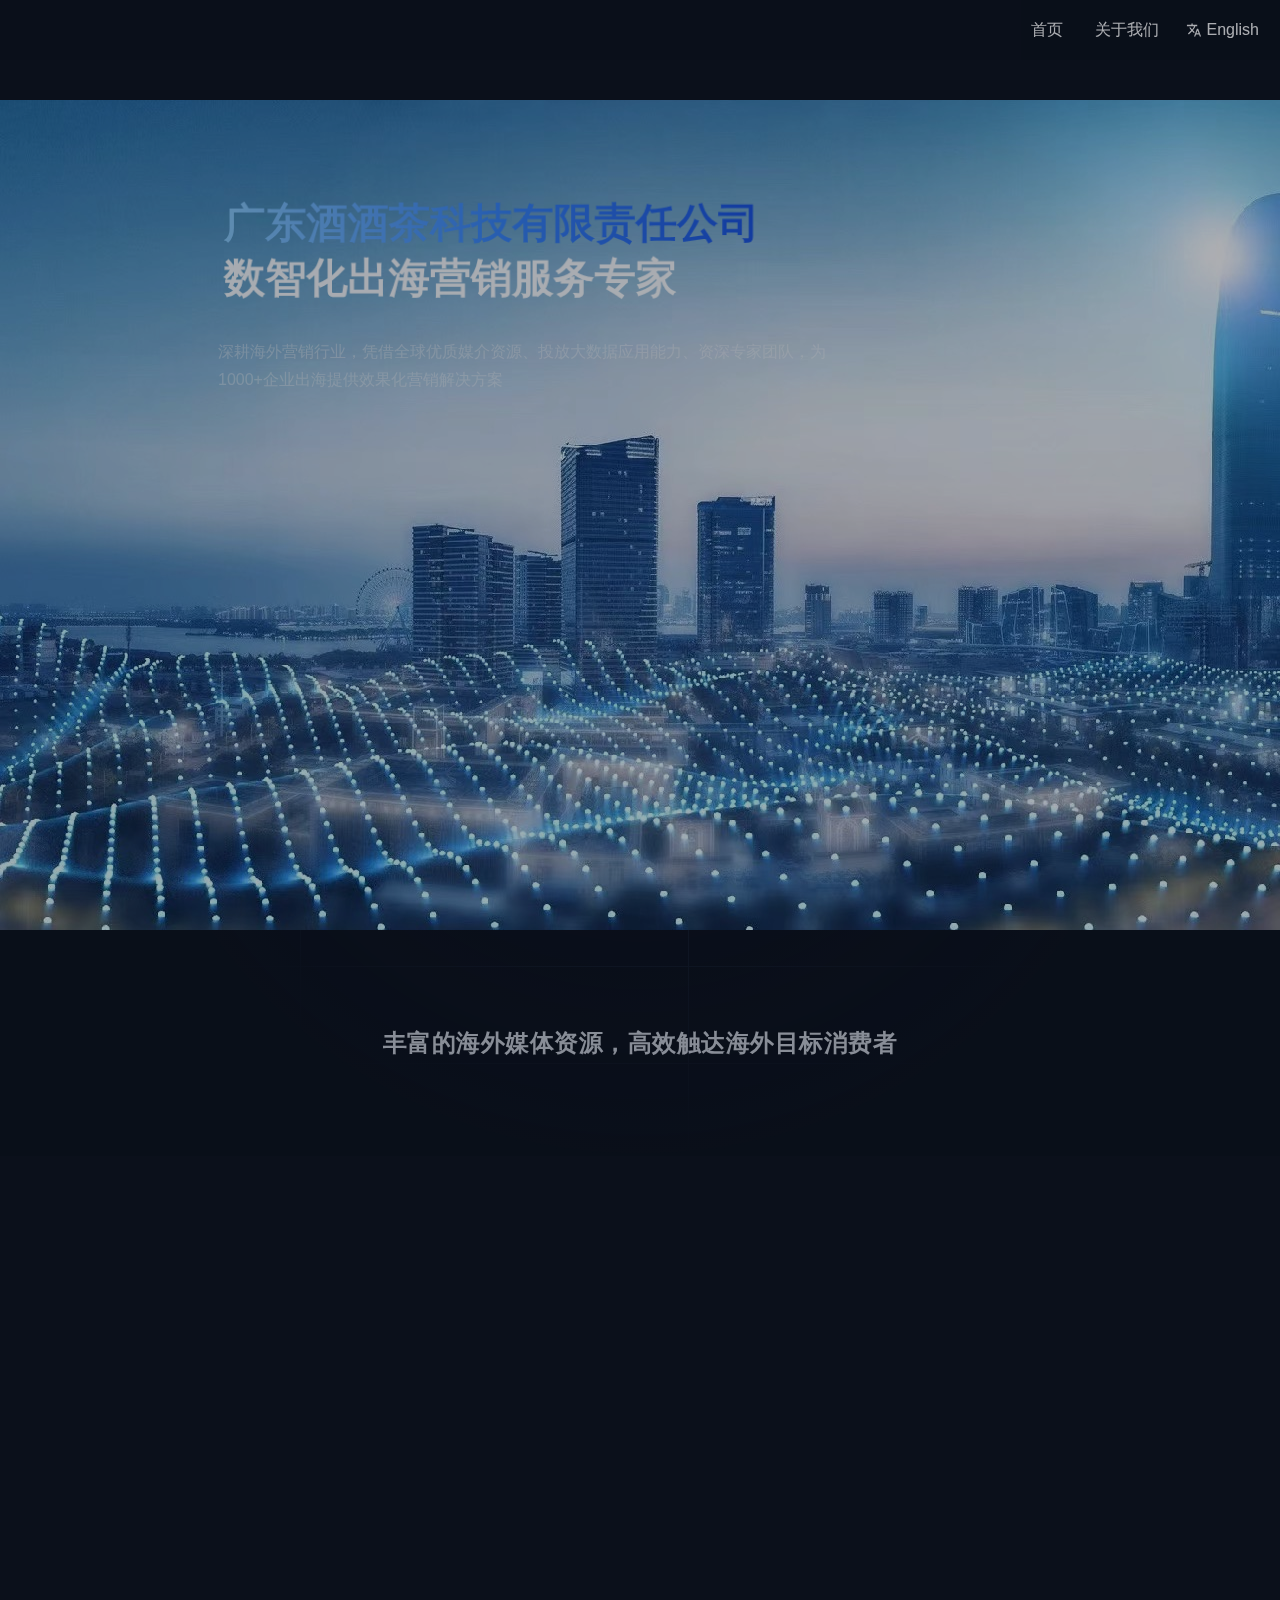
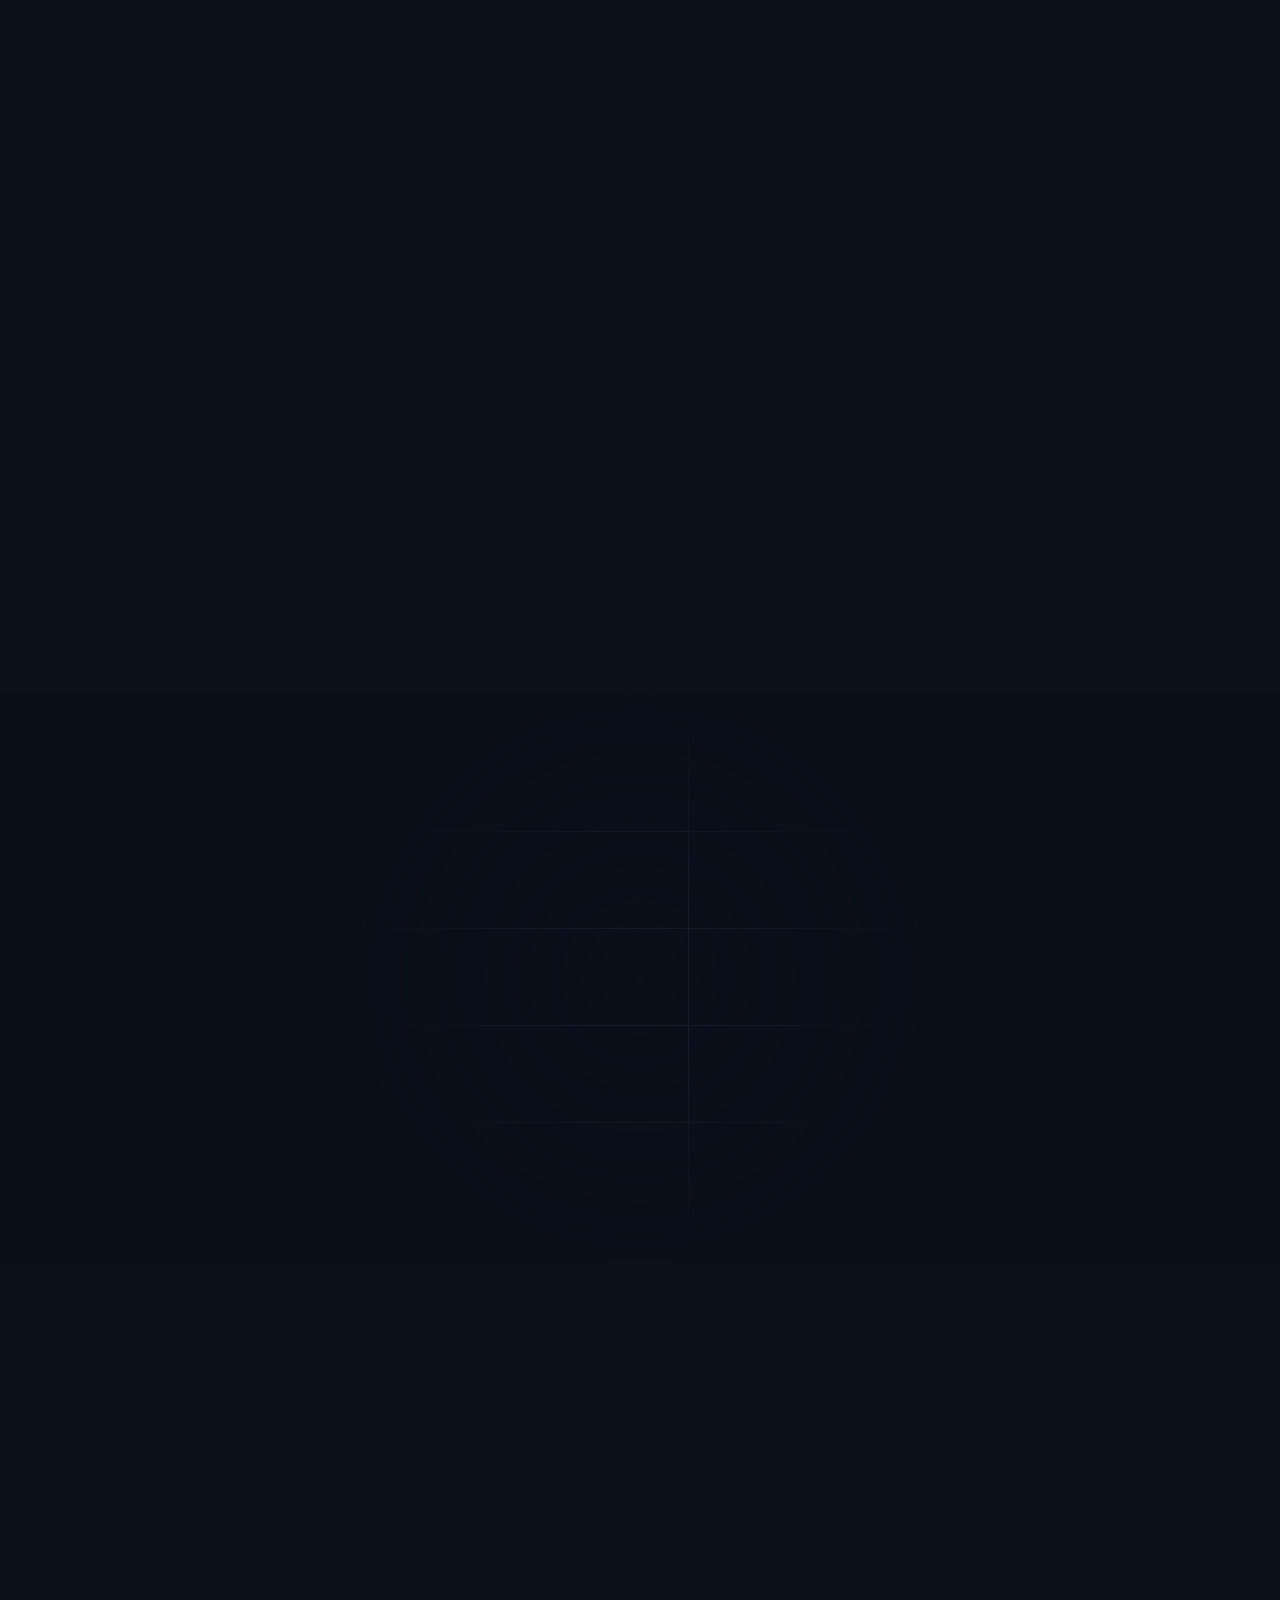
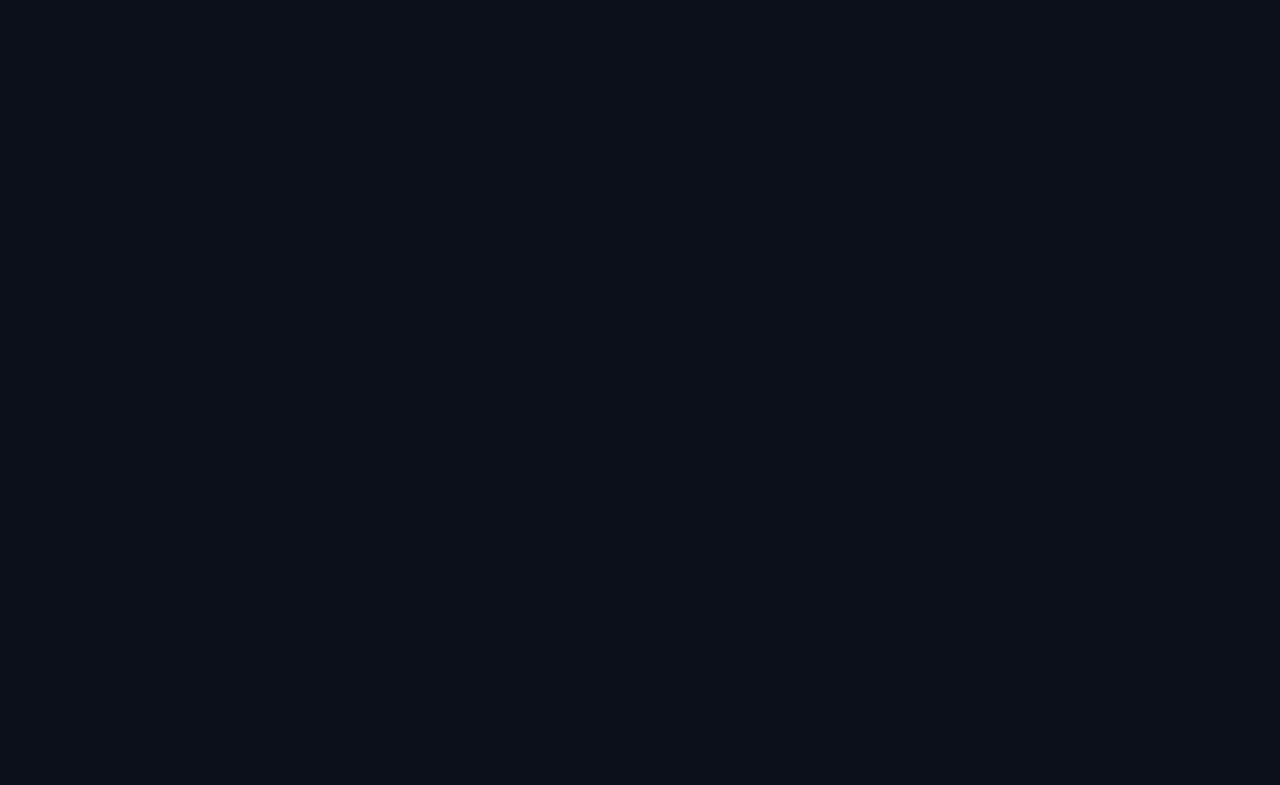
==== index.html @ 770f2e25 "first commit" ====
﻿<!DOCTYPE html>
<html data-wf-page="636410fa5578cd16bc90a331" data-wf-site="63619a386216ae681d93409b" data-wf-status="1">

<head>
  <title>广东酒酒茶科技有限责任公司</title>
  <meta charset="UTF-8">
  <meta name="viewport" content="width=device-width, initial-scale=1.0">
  <meta name="description" content="数智化出海营销服务专家深耕海外营销行业7年，凭借全球优质媒介资源、投放大数据应用能力、资深专家团队，为10000+企业出海提供效果化营销解决方案。">
  <meta name="keywords" content="酒酒茶科技, 广告开户充值, SuperADS, superads, 广东酒酒茶科技有限责任公司, SuperAI, 广告代投, 大媒体开户充值，Facebook, Google开户">
  <meta name="author" content="广东酒酒茶科技有限责任公司">
  <meta name="baidu-site-verification" content="codeva-Rb2CGduAoE">

  <link href="./assets/image/favicon.ico" rel="shortcut icon" type="image/x-icon">
  <link href="./assets/image/favicon.ico" rel="apple-touch-icon">

  <link href="assets/css/index.css" rel="stylesheet" type="text/css">
  <link href="assets/css/home.css" rel="stylesheet" type="text/css">

  <script type="text/javascript">!function (o, c) { var n = c.documentElement, t = " w-mod-"; n.className += t + "js", ("ontouchstart" in o || o.DocumentTouch && c instanceof DocumentTouch) && (n.className += t + "touch") }(window, document);</script>
  <script type="text/javascript">window.__WEBFLOW_CURRENCY_SETTINGS = { "currencyCode": "USD", "$init": true, "symbol": "$", "decimal": ".", "fractionDigits": 2, "group": ",", "template": "{{wf {\"path\":\"symbol\",\"type\":\"PlainText\"} }} {{wf {\"path\":\"amount\",\"type\":\"CommercePrice\"} }} {{wf {\"path\":\"currencyCode\",\"type\":\"PlainText\"} }}", "hideDecimalForWholeNumbers": false };</script>
</head>

<body>
  <div style="opacity:0" class="page-wrapper">
    <header id="header">
      <div class="header-wrapper---block">
        <div data-w-id="296f8093-73a5-a05e-210a-be41bc6222cc" data-animation="default" data-collapse="medium" data-duration="400" data-easing="ease" data-easing2="ease" role="banner" class="header-wrapper w-nav xj_h_bg">
          <div class="container-default w-container">
            <div class="dropdown-header-wrapper---bg-copy"></div>
            <div class="header-content-wrapper">
              <div class="header-middle" style="margin-right:0">
                <nav role="navigation" class="header-nav-menu-wrapper w-nav-menu">
                  <ul role="list" class="header-nav-menu-list">
                    <li class="header-nav-list-item middle"><a class="header-nav-link w-nav-link" data-i18n="nav_home">首页</a></li>
                    <li class="header-nav-list-item middle"><a href="about.html" class="header-nav-link w-nav-link" data-i18n="nav_about">关于我们</a></li>
                    <li class="header-nav-list-item middle">
                      <a href="/en-index.html" class="header-nav-link dropdown-nav-link w-dropdown-toggle">
                        <div id="icon" style="position:relative; top:2px;right:5px">
                          <svg t="1690967136118" class="icon" viewbox="0 0 1024 1024" version="1.1" xmlns="http://www.w3.org/2000/svg" p-id="13941" width="16" height="16">
                            <path d="M547.797333 638.208l-104.405333-103.168 1.237333-1.28a720.170667 720.170667 0 0 0 152.490667-268.373333h120.448V183.082667h-287.744V100.906667H347.605333v82.218666H59.818667V265.386667h459.178666a648.234667 648.234667 0 0 1-130.304 219.946666 643.242667 643.242667 0 0 1-94.976-137.728H211.541333a722.048 722.048 0 0 0 122.453334 187.434667l-209.194667 206.378667 58.368 58.368 205.525333-205.525334 127.872 127.829334 31.232-83.84m231.424-208.426667h-82.218666l-184.96 493.312h82.218666l46.037334-123.306667h195.242666l46.464 123.306667h82.218667l-185.002667-493.312m-107.690666 287.744l66.56-178.005333 66.602666 178.005333z" fill="#ffffff" p-id="13942"></path>
                          </svg>
                        </div>
                        <div>English</div>
                    </a></li>
                  </ul>
                </nav>
              </div>
              <div class="header-right-side">
                <div class="hamburger-menu-btn w-nav-button">
                  <div class="hamburger-menu-wrapper">
                    <div class="hamburger-menu-bar top"></div>
                    <div class="hamburger-menu-bar bottom"></div>
                  </div>
                </div>
              </div>
            </div>
          </div>
          <div class="header-wrapper---bg"></div>
          <div class="header-nav-menu---bg"></div>
        </div>
      </div>
    </header>

    <div class="overflow-hidden position-relative" style="margin-top:100px">
      <section class="section hero v11 wf-section " style="padding-top: 0;padding-bottom: 0">
        <img src="./assets/image/bg.jpg" style="width:100%" autoplay webkit-playsinline playsinline x5-video-player-type="h5-page" muted loop></img>
        <div class="container-default w-container xj_absolue">
          <div class="w-layout-grid grid-2-columns  " style="grid-template-columns: 1fr;grid-column-gap: 0px">
            <div id="w-node-cc80d151-32b1-c00a-9f3e-c98fbeb9c57a-bc90a331" class="inner-container _700px _100---mbl">
              <div class="inner-container _500px---mbl center">
                <div class="text-center---mbl">
                  <div class="inner-container _400px---mbl center">

                    <h1 data-w-id="6bdd752c-9b3d-bdc4-7120-ad9d974cf2b7" style="-webkit-transform:translate3d(0, 84%, 0) scale3d(0.5, 0.5, 1) rotateX(0) rotateY(0) rotateZ(0) skew(0, 0);-moz-transform:translate3d(0, 84%, 0) scale3d(0.5, 0.5, 1) rotateX(0) rotateY(0) rotateZ(0) skew(0, 0);-ms-transform:translate3d(0, 84%, 0) scale3d(0.5, 0.5, 1) rotateX(0) rotateY(0) rotateZ(0) skew(0, 0);transform:translate3d(0, 84%, 0) scale3d(0.5, 0.5, 1) rotateX(0) rotateY(0) rotateZ(0) skew(0, 0);opacity:0" class="display-2"><span class="gradient-color-01"><span data-i18n="home_header_ads">广东酒酒茶科技有限责任公司</span><br>
                      </span><span data-i18n="home_header_title">数智化出海营销服务专家</span>
                    </h1>
                  </div>
                  <div class="inner-container _620px _100---mbl">
                    <p data-w-id="969c9fa0-24f4-852d-fd8d-e584ef292056" style="color:#fff;-webkit-transform:translate3d(0, 30px, 0) scale3d(1, 1, 1) rotateX(0) rotateY(0) rotateZ(0) skew(0, 0);-moz-transform:translate3d(0, 30px, 0) scale3d(1, 1, 1) rotateX(0) rotateY(0) rotateZ(0) skew(0, 0);-ms-transform:translate3d(0, 30px, 0) scale3d(1, 1, 1) rotateX(0) rotateY(0) rotateZ(0) skew(0, 0);transform:translate3d(0, 30px, 0) scale3d(1, 1, 1) rotateX(0) rotateY(0) rotateZ(0) skew(0, 0);opacity:0" class="mg-bottom-40px" data-i18n="home_header_describe">
                      深耕海外营销行业，凭借全球优质媒介资源、投放大数据应用能力、资深专家团队，为1000+企业出海提供效果化营销解决方案
                    </p>
                  </div>
                </div>
              </div>
            </div>
            <!--  <div 
              data-w-id="c0caeefe-64a1-320c-4074-10e0819b5dcc"
              style="-webkit-transform:translate3d(0, 30px, 0) scale3d(1, 1, 1) rotateX(0) rotateY(0) rotateZ(0) skew(0, 0);-moz-transform:translate3d(0, 30px, 0) scale3d(1, 1, 1) rotateX(0) rotateY(0) rotateZ(0) skew(0, 0);-ms-transform:translate3d(0, 30px, 0) scale3d(1, 1, 1) rotateX(0) rotateY(0) rotateZ(0) skew(0, 0);transform:translate3d(0, 30px, 0) scale3d(1, 1, 1) rotateX(0) rotateY(0) rotateZ(0) skew(0, 0);opacity:0"
              class="inner-container _600px width-100 _100---mbl">
              <div data-w-id="82bcbf3c-cca1-6e69-0310-4dc3f036e16a" class="inner-container hero-v2---image-01">
                <div class="xj_bg_img" style="">
                  <img style="display:none" src="./assets/image/home_52.png" loading="eager"
                    srcset="./assets/image/home_52.png 500w,./assets/image/home_52.png 800w,./assets/image/home_52.png 1080w,./assets/image/home_52.png 1600w,./assets/image/home_52.png 1902w"
                    sizes="(max-width: 479px) 100vw, (max-width: 767px) 93vw, (max-width: 991px) 85vw, (max-width: 1439px) 84vw, 951px"
                    alt="首页" class="image cover border-radius-16px" />
                    </div>
              </div>
            </div>
            -->
          </div>
        </div>


      </section>




      <section class="section pd-100px wf-section">
        <div class="container-default w-container" style="max-width:100%">
          <div>
            <div class="text-center">
              <div class="text-400 bold text-uppercase" data-i18n="home_section1_title">
                丰富的海外媒体资源，高效触达海外目标消费者
                <span class="text-no-wrap"></span>
              </div>
            </div>
          </div>
        </div>
      </section>
      <div class="position-absolute bg-grid">
        <div class="w-layout-grid bg-grid-lights---hero-v2"><img src="assets/image/6362a54182b1e776879a164f_shape-light-grid-dataplus-template.svg" loading="eager" style="-webkit-transform:translate3d(0, 200%, 0) scale3d(1, 1, 1) rotateX(0) rotateY(0) rotateZ(0) skew(0, 0);-moz-transform:translate3d(0, 200%, 0) scale3d(1, 1, 1) rotateX(0) rotateY(0) rotateZ(0) skew(0, 0);-ms-transform:translate3d(0, 200%, 0) scale3d(1, 1, 1) rotateX(0) rotateY(0) rotateZ(0) skew(0, 0);transform:translate3d(0, 200%, 0) scale3d(1, 1, 1) rotateX(0) rotateY(0) rotateZ(0) skew(0, 0);opacity:0" data-w-id="6e195651-c2ae-3f06-221f-0ad0c88258bc" id="w-node-_6e195651-c2ae-3f06-221f-0ad0c88258bc-bc90a331" alt="首页" class="image grid-comet"><img src="assets/image/6362a54182b1e776879a164f_shape-light-grid-dataplus-template.svg" loading="eager" style="-webkit-transform:translate3d(0, 200%, 0) scale3d(1, 1, 1) rotateX(0) rotateY(0) rotateZ(0) skew(0, 0);-moz-transform:translate3d(0, 200%, 0) scale3d(1, 1, 1) rotateX(0) rotateY(0) rotateZ(0) skew(0, 0);-ms-transform:translate3d(0, 200%, 0) scale3d(1, 1, 1) rotateX(0) rotateY(0) rotateZ(0) skew(0, 0);transform:translate3d(0, 200%, 0) scale3d(1, 1, 1) rotateX(0) rotateY(0) rotateZ(0) skew(0, 0);opacity:0" data-w-id="6e195651-c2ae-3f06-221f-0ad0c88258bd" id="w-node-_6e195651-c2ae-3f06-221f-0ad0c88258bd-bc90a331" alt="首页" class="image grid-comet"><img src="assets/image/6362a54182b1e776879a164f_shape-light-grid-dataplus-template.svg" loading="eager" style="-webkit-transform:translate3d(0, 200%, 0) scale3d(1, 1, 1) rotateX(0) rotateY(0) rotateZ(0) skew(0, 0);-moz-transform:translate3d(0, 200%, 0) scale3d(1, 1, 1) rotateX(0) rotateY(0) rotateZ(0) skew(0, 0);-ms-transform:translate3d(0, 200%, 0) scale3d(1, 1, 1) rotateX(0) rotateY(0) rotateZ(0) skew(0, 0);transform:translate3d(0, 200%, 0) scale3d(1, 1, 1) rotateX(0) rotateY(0) rotateZ(0) skew(0, 0);opacity:0" data-w-id="6e195651-c2ae-3f06-221f-0ad0c88258be" id="w-node-_6e195651-c2ae-3f06-221f-0ad0c88258be-bc90a331" alt="首页" class="image grid-comet"></div>
      </div>
    </div>
    <div class="container-default w-container">
      <div class="divider _0px"></div>
    </div>
    <section class="section pd-top-120px wf-section">
      <div class="container-default w-container">
        <div class="inner-container _800px---tablet center">
          <div class="inner-container _500px---mbl center">
            <div class="mg-bottom-48px">
              <div class="inner-container _900px center">
                <div class="inner-container _600px---tablet center">
                  <div class="text-center">
                    <h2 data-w-id="a42bd2af-bdd3-77f4-7dc3-af566e416543" style="-webkit-transform:translate3d(0, 30px, 0) scale3d(1, 1, 1) rotateX(0) rotateY(0) rotateZ(0) skew(0, 0);-moz-transform:translate3d(0, 30px, 0) scale3d(1, 1, 1) rotateX(0) rotateY(0) rotateZ(0) skew(0, 0);-ms-transform:translate3d(0, 30px, 0) scale3d(1, 1, 1) rotateX(0) rotateY(0) rotateZ(0) skew(0, 0);transform:translate3d(0, 30px, 0) scale3d(1, 1, 1) rotateX(0) rotateY(0) rotateZ(0) skew(0, 0);opacity:0" class="display-2 mg-bottom-0"><span data-i18n="home_section2_title1">流量主高效获客方式</span><br><span data-i18n="home_section2_title2">赋能企业</span>
                      <br>
                      <span class="gradient-color-01" data-i18n="home_section2_title3">连接全球</span>
                    </h2>
                  </div>
                </div>
              </div>
            </div>
            <div data-w-id="12584b21-18ce-18b4-9cf2-18ee096c2bb7" style="-webkit-transform:translate3d(0, 30px, 0) scale3d(1, 1, 1) rotateX(0) rotateY(0) rotateZ(0) skew(0, 0);-moz-transform:translate3d(0, 30px, 0) scale3d(1, 1, 1) rotateX(0) rotateY(0) rotateZ(0) skew(0, 0);-ms-transform:translate3d(0, 30px, 0) scale3d(1, 1, 1) rotateX(0) rotateY(0) rotateZ(0) skew(0, 0);transform:translate3d(0, 30px, 0) scale3d(1, 1, 1) rotateX(0) rotateY(0) rotateZ(0) skew(0, 0);opacity:0" class="w-layout-grid grid-3-columns">

              <div id="w-node-_7ed7666d-97dd-df8e-d937-6c6f8462b914-e50a4c92" class="card feature-v2-item">
                <a class=" w-nav-link" style="color:#c5cbd3;text-align:center;padding:0;height: 100%">
                  <div class="mg-bottom-32px">
                    <div class="inner-container _38px center">
                      <div class="image-wrapper"><img src="assets/image/63642155a7a05bec29c56814_icon-1-stats-v2-section-dataplus-template.svg" loading="eager" alt="首页" class="image"></div>
                    </div>
                  </div>
                  <div class="inner-container _350px---mbl center ">
                    <h3 class="heading-h5-size" data-i18n="home_section2_item1_title">海外大媒体开户、代投</h3>
                    <p class="mg-bottom-0" id="changSize" style="font-size:14px">
                      <span data-i18n="home_section2_item1_content0">Google、Facebook</span><br>
                      <span data-i18n="home_section2_item1_content1">等海外媒体代理</span><br>
                    </p>
                  </div>
                </a>
              </div>
              <div id="w-node-_715aa1fc-f61d-4237-5225-25810f8b6304-e50a4c92" class="card feature-v2-item">
                <a class=" w-nav-link" style="color:#c5cbd3;text-align:center;padding:0;height: 100%">
                  <div class="mg-bottom-32px">
                    <div class="inner-container _38px center">
                      <div class="image-wrapper"><img src="assets/image/63642155650a2e801182df57_icon-5-stats-v2-section-dataplus-template.svg" loading="eager" alt="首页" class="image"></div>
                    </div>
                  </div>
                  <div class="inner-container _350px---mbl center ">
                    <h3 class="heading-h5-size" data-i18n="home_section2_item5_title">AI</h3>
                    <p class="mg-bottom-0" id="changSize" style="font-size:14px">
                      <span data-i18n="home_section2_item5_content1">高效、简单的AI营销工具</span><br>
                      <span data-i18n="home_section2_item5_content2">AI视频：0门槛制作100+数字人口播</span><br>
                      <span data-i18n="home_section2_item5_content3">AI文案：满足丰富的应用场景</span><br>
                      <span data-i18n="home_section2_item5_content4">AI音频：100+语言、不同音色、语调风格</span><br>
                      <span class="text-no-wrap"></span>
                    </p>
                  </div>
                </a>
              </div>
              <div id="w-node-_9a82fbed-1205-dcc7-8c74-4cc9dd046f91-e50a4c92" class="card feature-v2-item">
                <a class=" w-nav-link" style="color:#c5cbd3;text-align:center;padding:0;height: 100%">
                  <div class="mg-bottom-32px">
                    <div class="inner-container _38px center">
                      <div class="image-wrapper"><img src="assets/image/63642154924240d1851af3e1_icon-3-stats-v2-section-dataplus-template.svg" loading="eager" alt="首页" class="image"></div>
                    </div>
                  </div>
                  <div class="inner-container _350px---mbl center ">
                    <h3 class="heading-h5-size" data-i18n="home_section2_item3_title">海外媒体管理智投SaaS</h3>
                    <p class="mg-bottom-0" id="changSize" style="font-size:14px">
                      <span data-i18n="home_section2_item3_content1">开户充值投放一体化管理</span><br>
                      <span data-i18n="home_section2_item3_content2">小程序实时数据监控</span><br>
                      <span data-i18n="home_section2_item3_content3"> 投放数据智能统计分析<span class="text-no-wrap"></span>
                    </span></p>
                  </div>
                </a>
              </div>
              <div id="w-node-_182445a2-f338-dcc9-bd33-0173cd61d689-e50a4c92" class="card feature-v2-item">
                <a class=" w-nav-link" style="color:#c5cbd3;text-align:center;padding:0;height: 100%">
                  <div class="mg-bottom-32px">
                    <div class="inner-container _38px center">
                      <div class="image-wrapper"><img src="assets/image/636421554b47026546545fc3_icon-2-stats-v2-section-dataplus-template.svg" loading="eager" alt="首页" class="image"></div>
                    </div>
                  </div>
                  <div class="inner-container _350px---mbl center">
                    <h3 class="heading-h5-size" data-i18n="home_section2_item2_title">Affiliate联盟营销</h3>
                    <p class="mg-bottom-0" id="changSize" style="font-size:14px">
                      <span data-i18n="home_section2_item2_content1">海外三方平台代理开户、代运营</span><br>
                      <span data-i18n="home_section2_item2_content2">全球渠道资源齐全</span><br>

                    </p>
                  </div>
                </a>
              </div>
              <div id="w-node-_288efaf5-922d-c959-02df-2ad325da9836-e50a4c92" class="card feature-v2-item">
                <a class="w-nav-link" style="color:#c5cbd3;text-align:center;padding:0;height: 100%">
                  <div class="mg-bottom-32px">
                    <div class="inner-container _38px center">
                      <div class="image-wrapper"><img src="assets/image/63642155a7a05b65a9c56812_icon-6-stats-v2-section-dataplus-template.svg" loading="eager" alt="首页" class="image"></div>
                    </div>
                  </div>
                  <div class="inner-container _350px---mbl center ">
                    <h3 class="heading-h5-size" data-i18n="home_section2_item6_title">全球媒体公关解决方案</h3>
                    <p class="mg-bottom-0" id="changSize" style="font-size:14px">
                      <span data-i18n="home_section2_item6_content1"> 一手媒体资源</span><br>
                      <span data-i18n="home_section2_item6_content2"> 本地化媒介团队</span><br>
                      <span data-i18n="home_section2_item6_content3"> 媒体直发，出稿快</span>

                      <span class="text-no-wrap"></span>
                    </p>
                  </div>
                </a>
              </div>
            </div>

          </div>
        </div>
      </div>
    </section>
    <div class="overflow-hidden position-relative">
      <section class="section wf-section" style="padding-top:0">
        <div class="container-default w-container">
          <div class="inner-container _600px---tablet center">
            <div class="inner-container _500px---mbl center">
              <div class="mg-bottom-40px">
                <div class="inner-container _638px center" style="max-width:730px">
                  <div data-w-id="d4908400-ef61-881b-bd32-7df34aa05b85" style="-webkit-transform:translate3d(0, 30px, 0) scale3d(1, 1, 1) rotateX(0) rotateY(0) rotateZ(0) skew(0, 0);-moz-transform:translate3d(0, 30px, 0) scale3d(1, 1, 1) rotateX(0) rotateY(0) rotateZ(0) skew(0, 0);-ms-transform:translate3d(0, 30px, 0) scale3d(1, 1, 1) rotateX(0) rotateY(0) rotateZ(0) skew(0, 0);transform:translate3d(0, 30px, 0) scale3d(1, 1, 1) rotateX(0) rotateY(0) rotateZ(0) skew(0, 0);opacity:0" class="text-center">
                    <h2 class="display-2 mg-bottom-12px">
                      <span data-i18n="home_section3_title1"> 为广告主提供一站式海外效果营销服务</span>
                      <span data-i18n="home_section3_title2" class="gradient-color-01">我们的优势有</span>
                    </h2>
                    <div class="inner-container _450px---mbl center">

                    </div>
                  </div>
                </div>
              </div>
              <div class="w-layout-grid grid-3-columns _1-col-tablet">
                <div id="w-node-_3361ec9d-99bf-2888-6d22-c3e32973bdfd-bc90a331" data-w-id="3361ec9d-99bf-2888-6d22-c3e32973bdfd" style="-webkit-transform:translate3d(0, 30px, 0) scale3d(1, 1, 1) rotateX(0) rotateY(0) rotateZ(0) skew(0, 0);-moz-transform:translate3d(0, 30px, 0) scale3d(1, 1, 1) rotateX(0) rotateY(0) rotateZ(0) skew(0, 0);-ms-transform:translate3d(0, 30px, 0) scale3d(1, 1, 1) rotateX(0) rotateY(0) rotateZ(0) skew(0, 0);transform:translate3d(0, 30px, 0) scale3d(1, 1, 1) rotateX(0) rotateY(0) rotateZ(0) skew(0, 0);opacity:0" class="card step-item">
                  <div>
                    <h3 class="heading-h4-size" data-i18n="home_section3_item1_title1">1.全渠道强势媒体资源</h3>
                    <p class="mg-bottom-0">
                      <span data-i18n="home_section3_item1_content1">多家大媒体代理</span><br>
                      <span data-i18n="home_section3_item1_content2">即充即返通道稳，稳定高效开户</span><br>
                      <span data-i18n="home_section3_item1_content3">链接全球100家媒体资源</span>
                      <span class="text-no-wrap"></span>
                    </p>
                  </div>
                </div>
                <div id="w-node-_49709db3-88a5-184c-fb03-926a0985310f-bc90a331" data-w-id="49709db3-88a5-184c-fb03-926a0985310f" style="-webkit-transform:translate3d(0, 30px, 0) scale3d(1, 1, 1) rotateX(0) rotateY(0) rotateZ(0) skew(0, 0);-moz-transform:translate3d(0, 30px, 0) scale3d(1, 1, 1) rotateX(0) rotateY(0) rotateZ(0) skew(0, 0);-ms-transform:translate3d(0, 30px, 0) scale3d(1, 1, 1) rotateX(0) rotateY(0) rotateZ(0) skew(0, 0);transform:translate3d(0, 30px, 0) scale3d(1, 1, 1) rotateX(0) rotateY(0) rotateZ(0) skew(0, 0);opacity:0" class="card step-item">
                  <div>
                    <h3 class="heading-h4-size" data-i18n="home_section3_item2_title1">2.专业出海服务团队</h3>
                    <p class="mg-bottom-0">
                      <span data-i18n="home_section3_item2_content1">7年以上代投经验资深商务、运营人员 </span><br>
                      <span data-i18n="home_section3_item2_content2">全球多地本地化团队</span>
                    </p>
                  </div>
                </div>
                <div id="w-node-_41f0d43d-e1f6-603f-6f28-a0e9905bfa20-bc90a331" data-w-id="41f0d43d-e1f6-603f-6f28-a0e9905bfa20" style="-webkit-transform:translate3d(0, 30px, 0) scale3d(1, 1, 1) rotateX(0) rotateY(0) rotateZ(0) skew(0, 0);-moz-transform:translate3d(0, 30px, 0) scale3d(1, 1, 1) rotateX(0) rotateY(0) rotateZ(0) skew(0, 0);-ms-transform:translate3d(0, 30px, 0) scale3d(1, 1, 1) rotateX(0) rotateY(0) rotateZ(0) skew(0, 0);transform:translate3d(0, 30px, 0) scale3d(1, 1, 1) rotateX(0) rotateY(0) rotateZ(0) skew(0, 0);opacity:0" class="card step-item">
                  <div>
                    <h3 class="heading-h4-size" data-i18n="home_section3_item3_title1">3.以科技创新为驱动</h3>
                    <p class="mg-bottom-0">
                      <span data-i18n="home_section3_item3_content1">行业首创智投SaaS帮助广告主降本增效</span><br>
                      <span data-i18n="home_section3_item3_content4">AI素材创意帮助广告提高成效</span><br>
                      <span data-i18n="home_section3_item3_content2">国家高新技术企业</span><br>
                      <span data-i18n="home_section3_item3_content3">“专精特新”企业</span>
                      <span class="text-no-wrap"></span>
                    </p>
                  </div>
                </div>
              </div>
              <div class="mg-top-56px">

              </div>
            </div>
          </div>
        </div>
      </section>
      <div class="position-absolute bg-grid">
        <div class="w-layout-grid bg-grid-lights---steps-section"><img src="assets/image/6362a54182b1e776879a164f_shape-light-grid-dataplus-template.svg" loading="eager" style="-webkit-transform:translate3d(0, 200%, 0) scale3d(1, 1, 1) rotateX(0) rotateY(0) rotateZ(0) skew(0, 0);-moz-transform:translate3d(0, 200%, 0) scale3d(1, 1, 1) rotateX(0) rotateY(0) rotateZ(0) skew(0, 0);-ms-transform:translate3d(0, 200%, 0) scale3d(1, 1, 1) rotateX(0) rotateY(0) rotateZ(0) skew(0, 0);transform:translate3d(0, 200%, 0) scale3d(1, 1, 1) rotateX(0) rotateY(0) rotateZ(0) skew(0, 0);opacity:0" data-w-id="b6fc4714-71f5-13c4-150b-fc925ab43165" id="w-node-b6fc4714-71f5-13c4-150b-fc925ab43165-bc90a331" alt="首页" class="image grid-comet"><img src="assets/image/6362a54182b1e776879a164f_shape-light-grid-dataplus-template.svg" loading="eager" style="-webkit-transform:translate3d(0, 200%, 0) scale3d(1, 1, 1) rotateX(0) rotateY(0) rotateZ(0) skew(0, 0);-moz-transform:translate3d(0, 200%, 0) scale3d(1, 1, 1) rotateX(0) rotateY(0) rotateZ(0) skew(0, 0);-ms-transform:translate3d(0, 200%, 0) scale3d(1, 1, 1) rotateX(0) rotateY(0) rotateZ(0) skew(0, 0);transform:translate3d(0, 200%, 0) scale3d(1, 1, 1) rotateX(0) rotateY(0) rotateZ(0) skew(0, 0);opacity:0" data-w-id="b6fc4714-71f5-13c4-150b-fc925ab43166" id="w-node-b6fc4714-71f5-13c4-150b-fc925ab43166-bc90a331" alt="首页" class="image grid-comet"><img src="assets/image/6362a54182b1e776879a164f_shape-light-grid-dataplus-template.svg" loading="eager" style="-webkit-transform:translate3d(0, 200%, 0) scale3d(1, 1, 1) rotateX(0) rotateY(0) rotateZ(0) skew(0, 0);-moz-transform:translate3d(0, 200%, 0) scale3d(1, 1, 1) rotateX(0) rotateY(0) rotateZ(0) skew(0, 0);-ms-transform:translate3d(0, 200%, 0) scale3d(1, 1, 1) rotateX(0) rotateY(0) rotateZ(0) skew(0, 0);transform:translate3d(0, 200%, 0) scale3d(1, 1, 1) rotateX(0) rotateY(0) rotateZ(0) skew(0, 0);opacity:0" data-w-id="b6fc4714-71f5-13c4-150b-fc925ab43167" id="w-node-b6fc4714-71f5-13c4-150b-fc925ab43167-bc90a331" alt="首页" class="image grid-comet"><img src="assets/image/6362a54182b1e776879a164f_shape-light-grid-dataplus-template.svg" loading="eager" style="-webkit-transform:translate3d(0, 200%, 0) scale3d(1, 1, 1) rotateX(0) rotateY(0) rotateZ(0) skew(0, 0);-moz-transform:translate3d(0, 200%, 0) scale3d(1, 1, 1) rotateX(0) rotateY(0) rotateZ(0) skew(0, 0);-ms-transform:translate3d(0, 200%, 0) scale3d(1, 1, 1) rotateX(0) rotateY(0) rotateZ(0) skew(0, 0);transform:translate3d(0, 200%, 0) scale3d(1, 1, 1) rotateX(0) rotateY(0) rotateZ(0) skew(0, 0);opacity:0" data-w-id="7f8dc7dc-dd7c-aacf-950a-b3d3bed0e239" id="w-node-_7f8dc7dc-dd7c-aacf-950a-b3d3bed0e239-bc90a331" alt="首页" class="image grid-comet"></div>
      </div>
    </div>
    <div class="overflow-hidden position-relative">
      <section class="section wf-section pd-top-0px">
        <div class="container-default w-container">
          <div class="mg-bottom-48px">
            <div class="inner-container _1020px center">
              <div class="inner-container _500px---tablet center">
                <div class="text-center">
                  <h2 data-w-id="acc77e57-9e4a-6d3f-201e-08052277ef9f" style="-webkit-transform:translate3d(0, 30px, 0) scale3d(1, 1, 1) rotateX(0) rotateY(0) rotateZ(0) skew(0, 0);-moz-transform:translate3d(0, 30px, 0) scale3d(1, 1, 1) rotateX(0) rotateY(0) rotateZ(0) skew(0, 0);-ms-transform:translate3d(0, 30px, 0) scale3d(1, 1, 1) rotateX(0) rotateY(0) rotateZ(0) skew(0, 0);transform:translate3d(0, 30px, 0) scale3d(1, 1, 1) rotateX(0) rotateY(0) rotateZ(0) skew(0, 0);opacity:0" class="mg-bottom-0">
                    <span data-i18n="footer_item1_title1">助</span>
                    <span class="gradient-color-01">1000+</span>
                    <span data-i18n="footer_item1_title2">企业效果化营销</span><br>
                    <span data-i18n="footer_item1_title3">部分已合作的品牌、游戏客户</span>
                  </h2>
                </div>
              </div>
            </div>
          </div>
        
        </div>
      </section>
    </div>
    <section class="section pd-0px wf-section">
      <div class="container-default w-container">
        <div data-w-id="8f79f1b2-abea-00ee-ccc1-335e936a5436" class="card cta-v2" style="padding-left:0">
          <div class="card-cta-v2---main-content">
            <div class="inner-container cta-v2-content" style="margin: 78px auto 100px;width:70%;">
              <div class="inner-container _350px---mbp">
                <h2 data-w-id="8f79f1b2-abea-00ee-ccc1-335e936a543a" class="mg-bottom-24px" style="text-align:center;">
                  <span data-i18n="footer_item2_title1">量身定制广告主全链路营销服务</span><br>
                  <span data-i18n="footer_item2_title2"> 实现出海高效增长</span>
                  <span class="text-no-wrap"></span>
                </h2>
              </div>
              <div data-w-id="8f79f1b2-abea-00ee-ccc1-335e936a543e" class="buttons-row" style="justify-content: center">
                <a href="./about.html" class="btn-primary white w-button" data-i18n="btn2">立即体验
                </a>
              </div>
            </div>

          </div>
          <div class="position-absolute bg-grid bg-grid-accent cta">
            <div class="w-layout-grid bg-grid-lights---cta-v2"><img src="assets/image/6362a54182b1e776879a164f_shape-light-grid-dataplus-template.svg" loading="eager" data-w-id="8f79f1b2-abea-00ee-ccc1-335e936a5446" id="w-node-_8f79f1b2-abea-00ee-ccc1-335e936a5446-936a5434" alt="首页" class="image grid-comet"><img src="assets/image/6362a54182b1e776879a164f_shape-light-grid-dataplus-template.svg" loading="eager" data-w-id="8f79f1b2-abea-00ee-ccc1-335e936a5447" id="w-node-_8f79f1b2-abea-00ee-ccc1-335e936a5447-936a5434" alt="首页" class="image grid-comet"><img src="assets/image/6362a54182b1e776879a164f_shape-light-grid-dataplus-template.svg" loading="eager" data-w-id="21f0fce8-d7d2-d4e1-8582-ece2acd818d0" id="w-node-_21f0fce8-d7d2-d4e1-8582-ece2acd818d0-936a5434" alt="首页" class="image grid-comet"><img src="assets/image/6362a54182b1e776879a164f_shape-light-grid-dataplus-template.svg" loading="eager" data-w-id="1e3fbc9a-52cb-e16b-3785-a11488ef8000" id="w-node-_1e3fbc9a-52cb-e16b-3785-a11488ef8000-936a5434" alt="首页" class="image grid-comet"></div>
          </div>
        </div>
      </div>
    </section>

    <footer id="footer">
      <div class="footer-wrapper">
        <div class="container-default w-container">
          <div class="footer-top">
            <div data-w-id="5937b0ce-eabe-ecc9-5101-b22d4ef4b9a9" class="w-layout-grid grid-footer---default" style="grid-template-columns: repeat(auto-fill, minmax(360px, 1fr));">
              <div class="menu-wrapper---main" style="flex-wrap: wrap;">
                <div class="menu-wrapper" style="max-width:350px">
                  <div class="mg-bottom-64px">
                    <div class="text-100 medium color-neutral-400" data-i18n="bottom_address">地址</div>
                  </div>
                  <div class="nav-content">
                    <ul role="list" class="nav-menu-list-wrapper" style="font-size:14px">
                      <li class="nav-menu-list-item" data-i18n="bottom_gz">广州市番禺区市桥街环城西路264号6座103铺</li>
                    </ul>
                  </div>
                </div>

              </div>
          
            </div>
          </div>
        </div>
      </div>
    </footer>
  </div>

  <div id="banner-popup"></div>
  <div id="service-popup"></div>

  <script src="assets/js/jquery.js"></script>
  <script src="assets/js/index.js"></script>
  <script src="i18n/locale_change.js"></script>
  <script src="assets/js/report.js"></script>
</body>

</html>
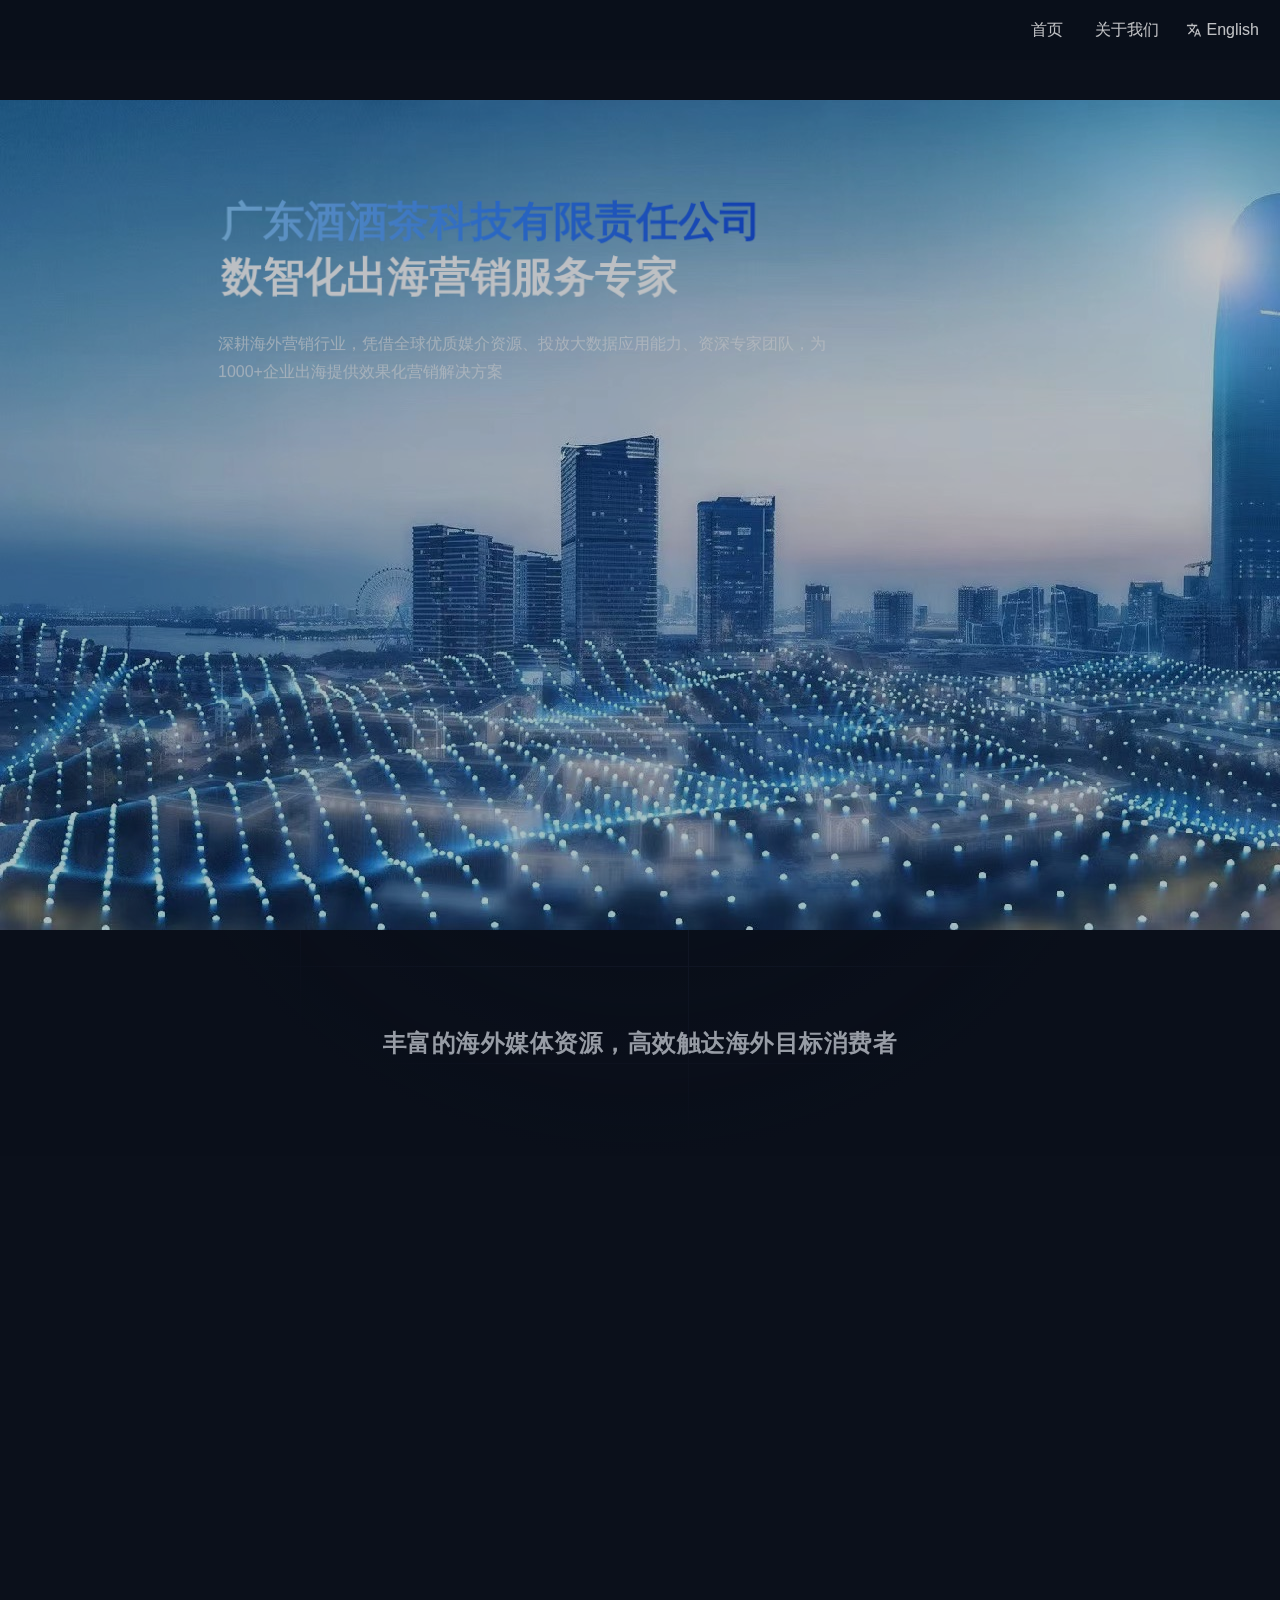
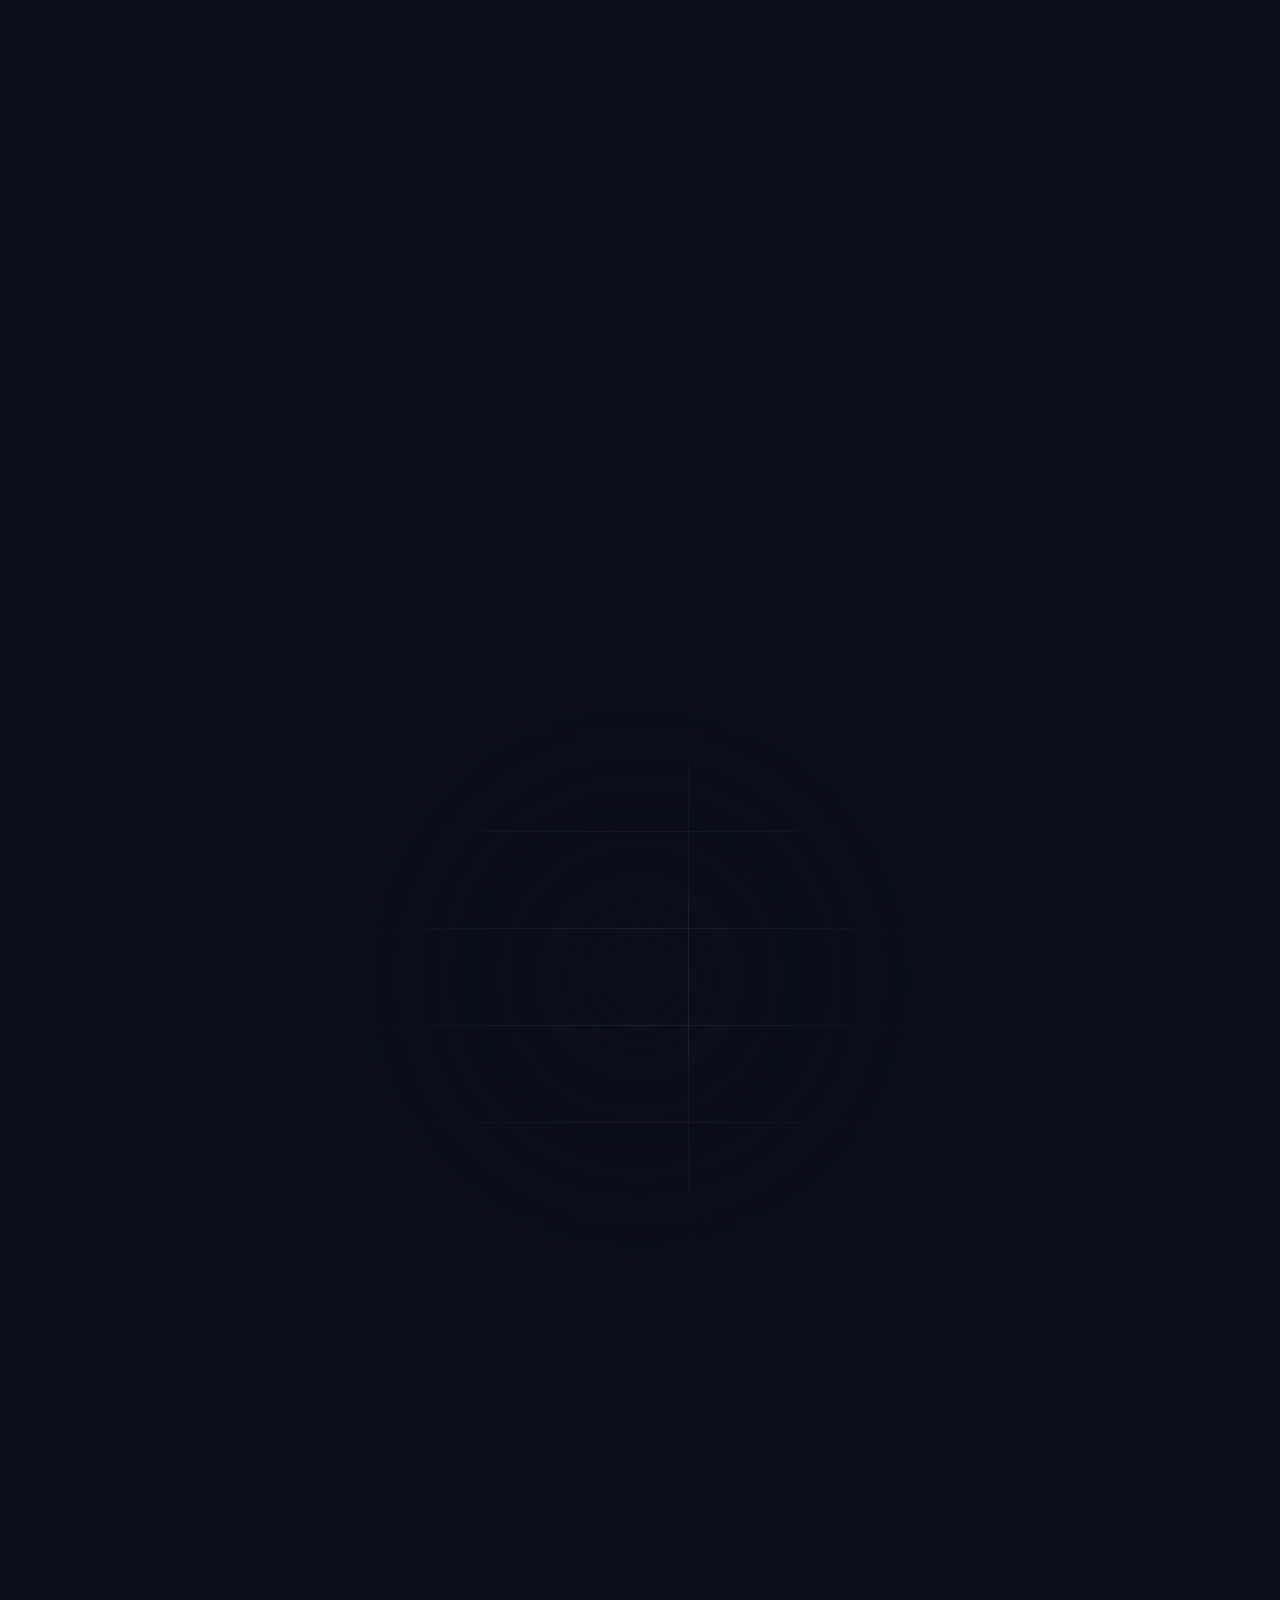
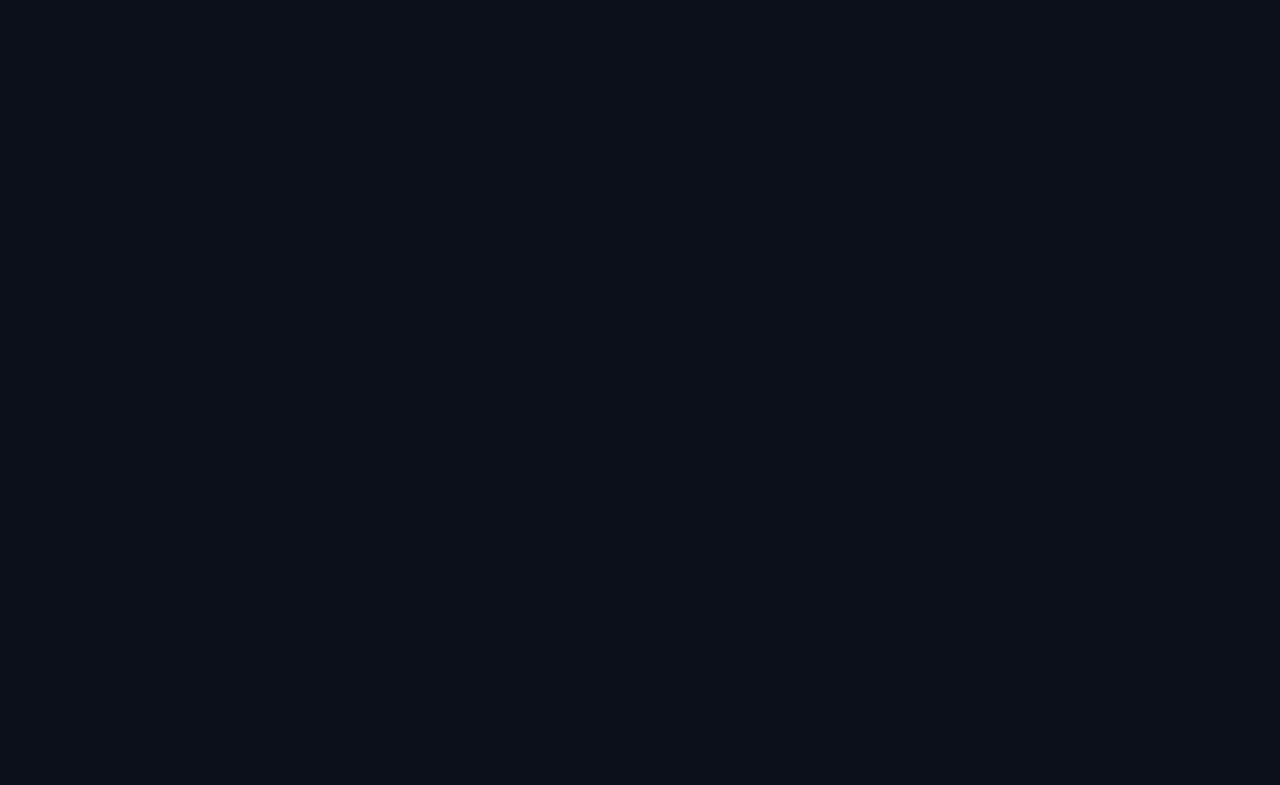
==== commit 08aac584: "1" ====
--- a/index.html
+++ b/index.html
@@ -32,9 +32,9 @@
                 <nav role="navigation" class="header-nav-menu-wrapper w-nav-menu">
                   <ul role="list" class="header-nav-menu-list">
                     <li class="header-nav-list-item middle"><a class="header-nav-link w-nav-link" data-i18n="nav_home">首页</a></li>
-                    <li class="header-nav-list-item middle"><a href="about.html" class="header-nav-link w-nav-link" data-i18n="nav_about">关于我们</a></li>
+                    <li class="header-nav-list-item middle"><a href="./about.html" class="header-nav-link w-nav-link" data-i18n="nav_about">关于我们</a></li>
                     <li class="header-nav-list-item middle">
-                      <a href="/en-index.html" class="header-nav-link dropdown-nav-link w-dropdown-toggle">
+                      <a href="./en-index.html" class="header-nav-link dropdown-nav-link w-dropdown-toggle">
                         <div id="icon" style="position:relative; top:2px;right:5px">
                           <svg t="1690967136118" class="icon" viewbox="0 0 1024 1024" version="1.1" xmlns="http://www.w3.org/2000/svg" p-id="13941" width="16" height="16">
                             <path d="M547.797333 638.208l-104.405333-103.168 1.237333-1.28a720.170667 720.170667 0 0 0 152.490667-268.373333h120.448V183.082667h-287.744V100.906667H347.605333v82.218666H59.818667V265.386667h459.178666a648.234667 648.234667 0 0 1-130.304 219.946666 643.242667 643.242667 0 0 1-94.976-137.728H211.541333a722.048 722.048 0 0 0 122.453334 187.434667l-209.194667 206.378667 58.368 58.368 205.525333-205.525334 127.872 127.829334 31.232-83.84m231.424-208.426667h-82.218666l-184.96 493.312h82.218666l46.037334-123.306667h195.242666l46.464 123.306667h82.218667l-185.002667-493.312m-107.690666 287.744l66.56-178.005333 66.602666 178.005333z" fill="#ffffff" p-id="13942"></path>
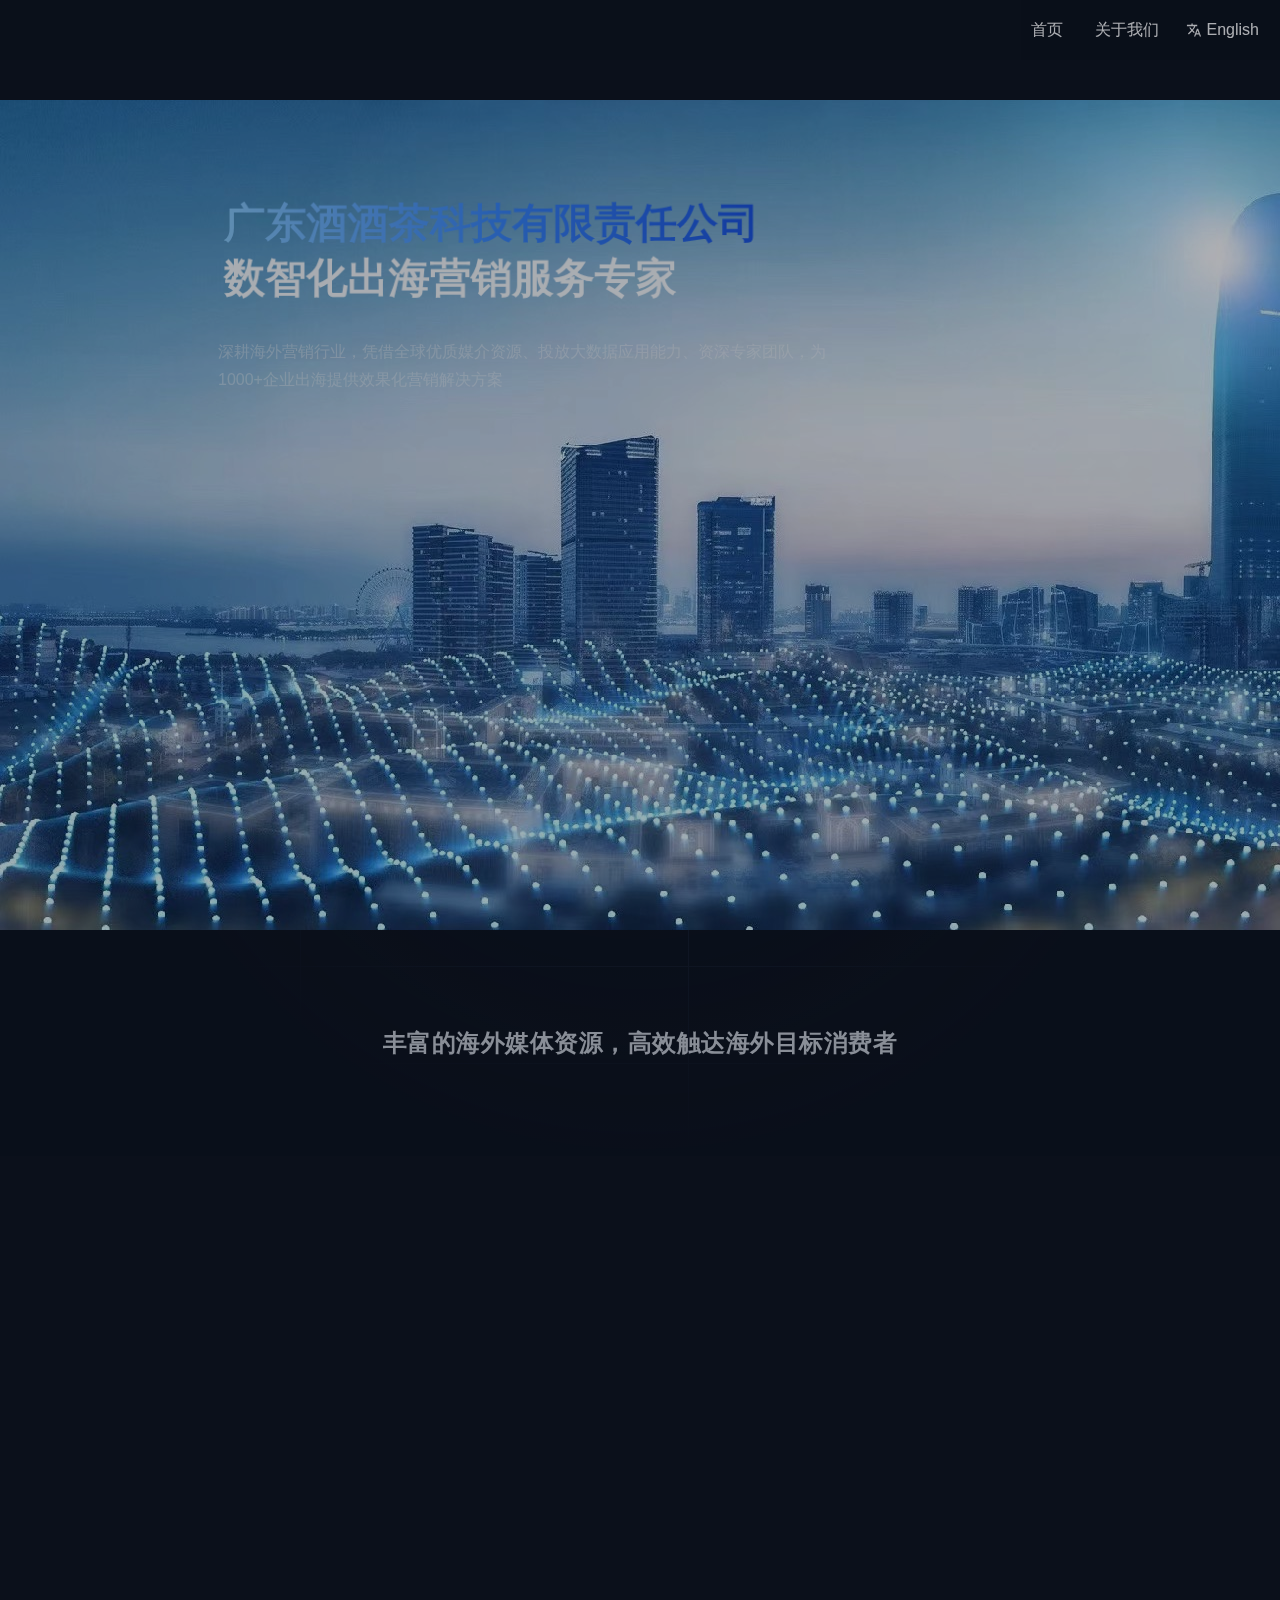
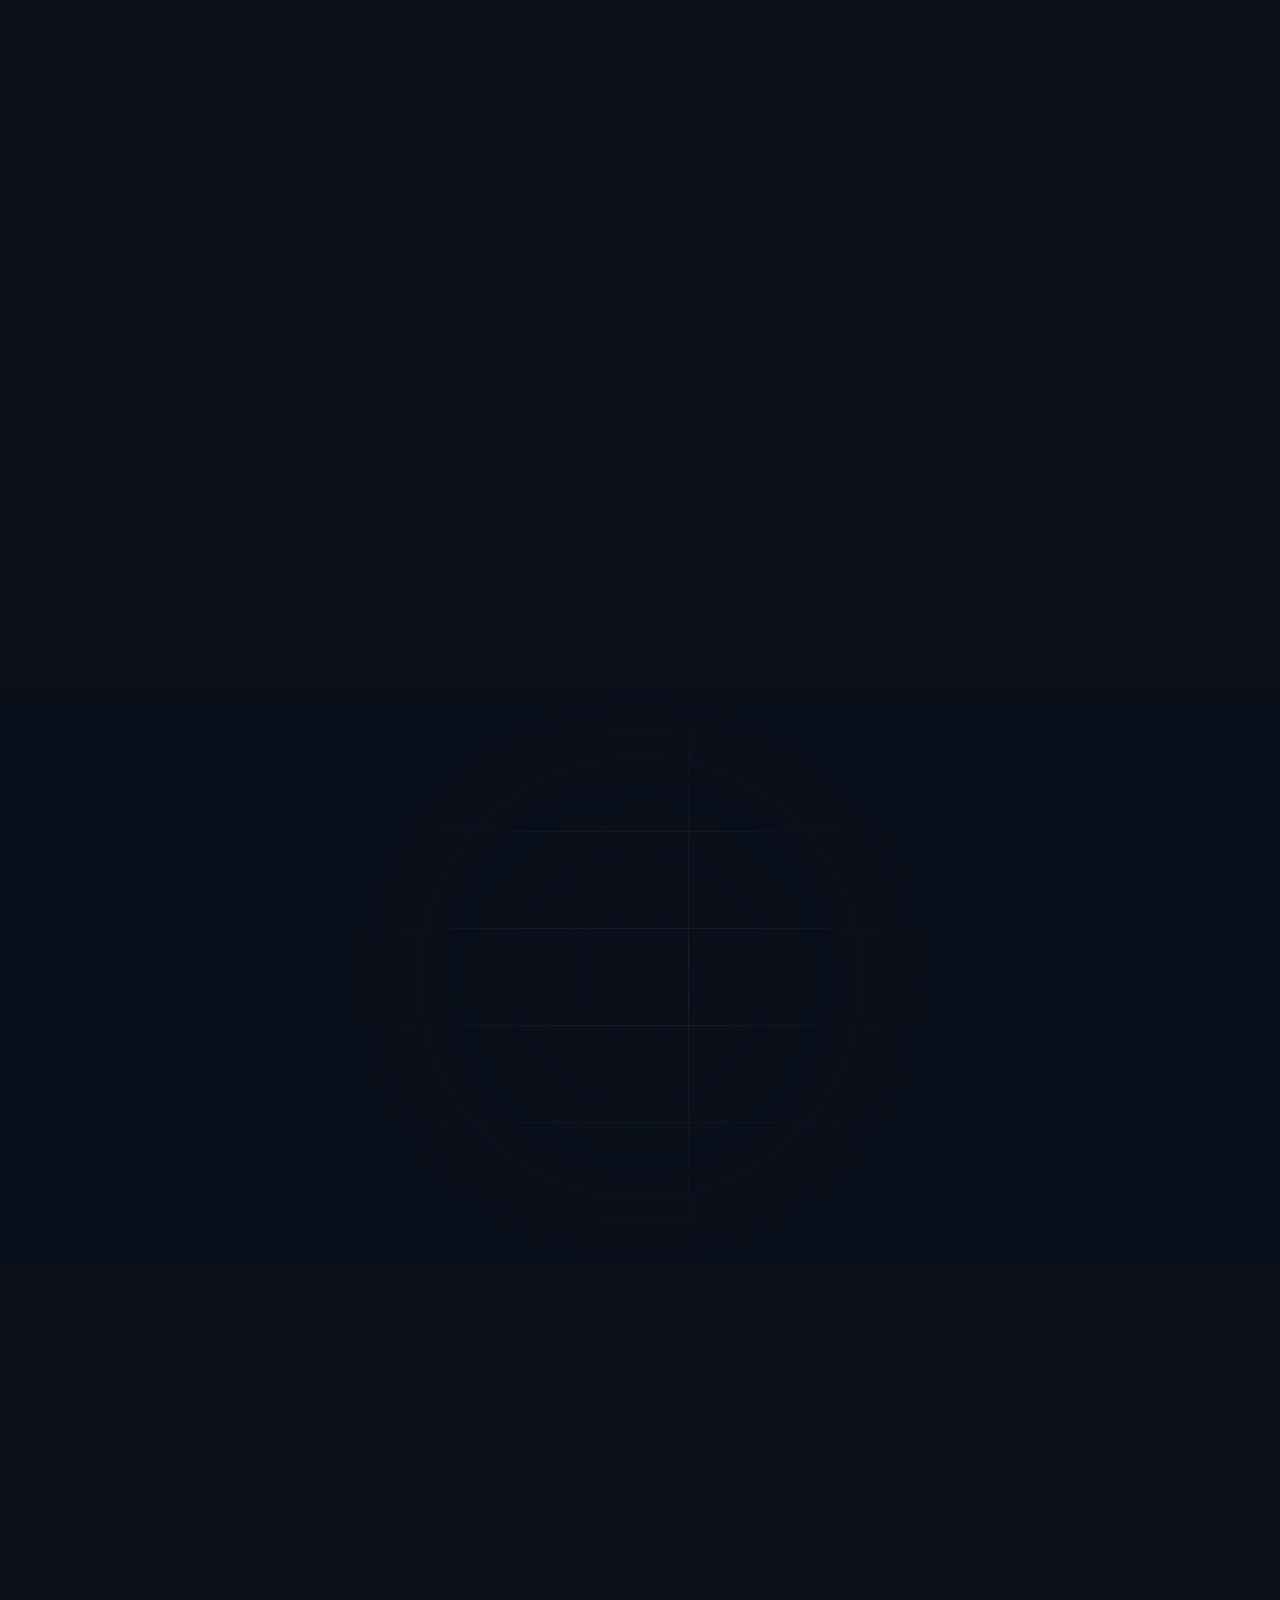
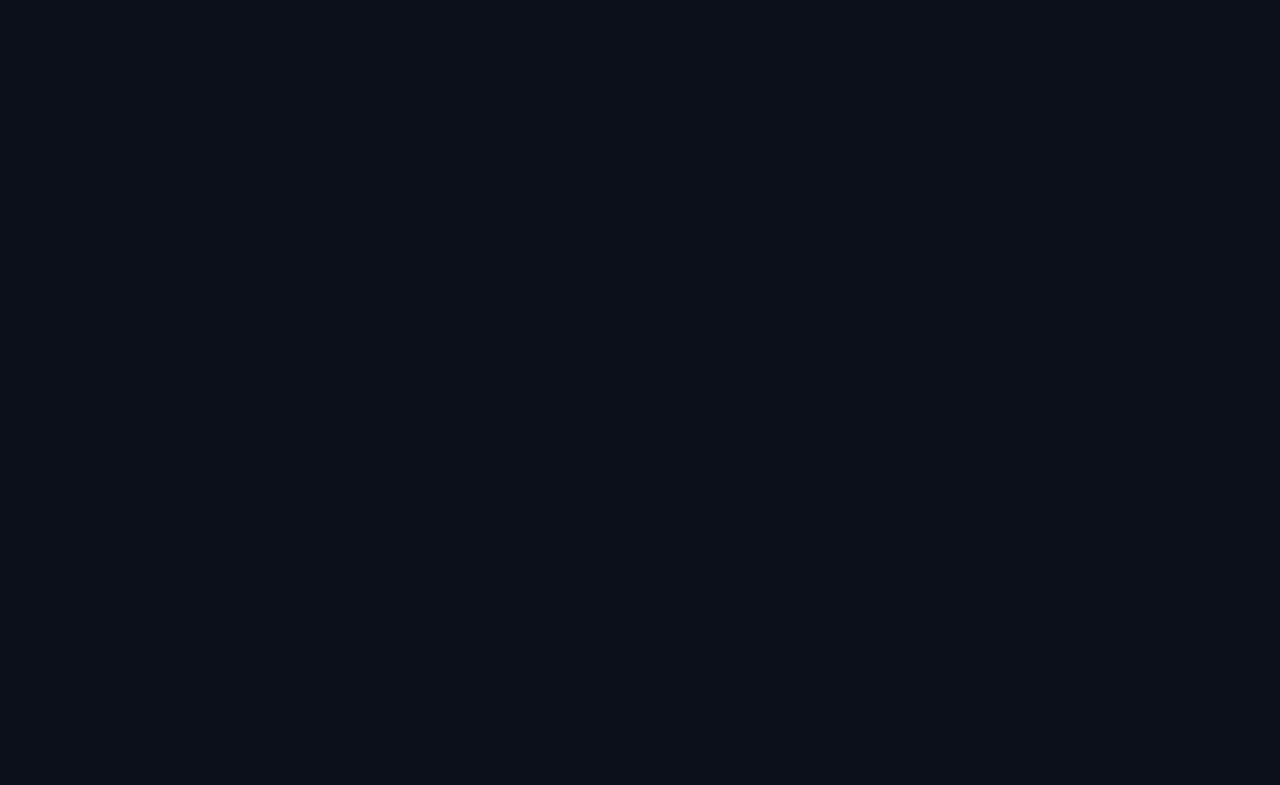
==== commit b52edd7d: "1" ====
--- a/index.html
+++ b/index.html
@@ -309,7 +309,7 @@
                 <div class="text-center">
                   <h2 data-w-id="acc77e57-9e4a-6d3f-201e-08052277ef9f" style="-webkit-transform:translate3d(0, 30px, 0) scale3d(1, 1, 1) rotateX(0) rotateY(0) rotateZ(0) skew(0, 0);-moz-transform:translate3d(0, 30px, 0) scale3d(1, 1, 1) rotateX(0) rotateY(0) rotateZ(0) skew(0, 0);-ms-transform:translate3d(0, 30px, 0) scale3d(1, 1, 1) rotateX(0) rotateY(0) rotateZ(0) skew(0, 0);transform:translate3d(0, 30px, 0) scale3d(1, 1, 1) rotateX(0) rotateY(0) rotateZ(0) skew(0, 0);opacity:0" class="mg-bottom-0">
                     <span data-i18n="footer_item1_title1">助</span>
-                    <span class="gradient-color-01">1000+</span>
+                    <span class="gradient-color-01">100+</span>
                     <span data-i18n="footer_item1_title2">企业效果化营销</span><br>
                     <span data-i18n="footer_item1_title3">部分已合作的品牌、游戏客户</span>
                   </h2>
